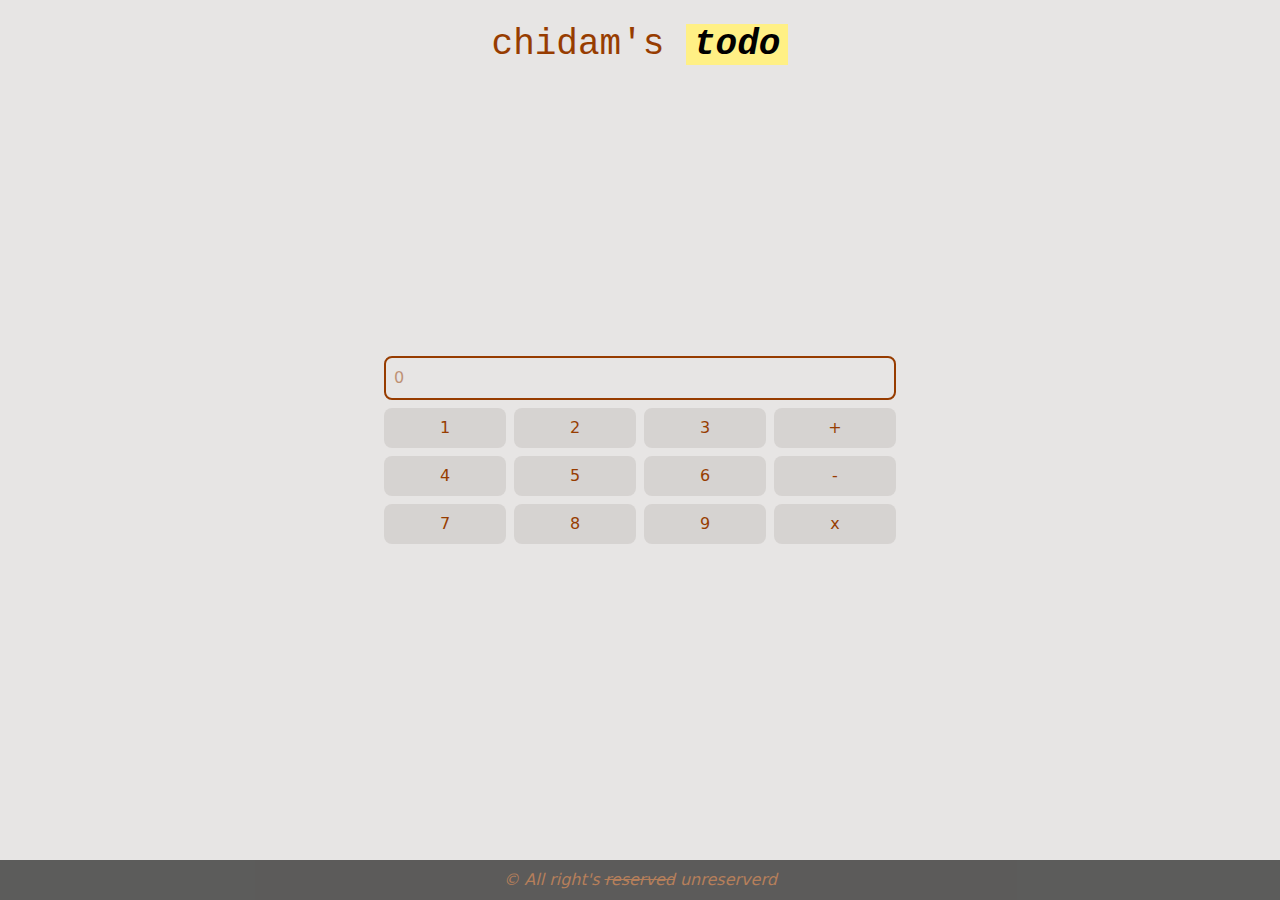
==== calc.html @ 022e7185 "added calc" ====
<!DOCTYPE html>
<html>
    <head>
        <meta charset="UTF-8" />
        <meta name="viewport" content="width=device-width, initial-scale=1.0" />
        <title>todo</title>
        <link href="./output.css" rel="stylesheet" />
        <script async>
            function calculate(e) {
                e.target.value = e.target.value.replace(/[^0-9+\-*/.]/g, "");
                try {
                    let value = eval(e.target.value);
                    if (value === undefined) {
                        value = 0;
                    }
                    e.target.value = value;
                } catch (err) {
                    console.log("waiting for valid input...");
                }
            }
            function updateValue(newValue) {
                document.getElementById("input").value += newValue;
                document.getElementById("input").dispatchEvent(new Event("input"));
            }
        </script>
    </head>
    <body class="bg-stone-200 text-amber-800 w-[100vw] h-[100vh] relative overflow-hidden">
        <header class="w-[100vw] text-center text-xl md:text-4xl h-[10vh] grid place-items-center">
            <h1 class="font-mono my-auto">
                chidam's
                <span class="lame bg-yellow-200 px-2 italic stroke-indigo-50 text-black font-extrabold">todo</span>
            </h1>
        </header>
        <main class="overflow-auto h-[80vh] w-screen grid place-items-center">
            <div class="calculator w-[40vw]">
                <input
                    type="text"
                    class="rounded-lg hover:bg-stone-300 border-2 p-2 w-full"
                    oninput="calculate(event)"
                    placeholder="0"
                    id="input"
                />
                <div class="grid grid-cols-4 gap-2 mt-2">
                    <button class="bg-stone-300 p-2 rounded-lg hover:bg-stone-400" onclick="updateValue('1')">1</button>
                    <button class="bg-stone-300 p-2 rounded-lg hover:bg-stone-400" onclick="updateValue('2')">2</button>
                    <button class="bg-stone-300 p-2 rounded-lg hover:bg-stone-400" onclick="updateValue('3')">3</button>
                    <button class="bg-stone-300 p-2 rounded-lg hover:bg-stone-400" onclick="updateValue('+')">+</button>
                    <button class="bg-stone-300 p-2 rounded-lg hover:bg-stone-400" onclick="updateValue('4')">4</button>
                    <button class="bg-stone-300 p-2 rounded-lg hover:bg-stone-400" onclick="updateValue('5')">5</button>
                    <button class="bg-stone-300 p-2 rounded-lg hover:bg-stone-400" onclick="updateValue('6')">6</button>
                    <button class="bg-stone-300 p-2 rounded-lg hover:bg-stone-400" onclick="updateValue('-')">-</button>
                    <button class="bg-stone-300 p-2 rounded-lg hover:bg-stone-400" onclick="updateValue('7')">7</button>
                    <button class="bg-stone-300 p-2 rounded-lg hover:bg-stone-400" onclick="updateValue('8')">8</button>
                    <button class="bg-stone-300 p-2 rounded-lg hover:bg-stone-400" onclick="updateValue('9')">9</button>
                    <button class="bg-stone-300 p-2 rounded-lg hover:bg-stone-400" onclick="updateValue('*')">x</button>
                </div>
            </div>
        </main>
        <footer class="absolute bottom-0 w-full text-center py-2 bg-black opacity-60">
            <p class="italic">&copy; All right's <span class="line-through">reserved</span> unreserverd</p>
        </footer>
    </body>
</html>
---- output.css ----
/*! tailwindcss v4.0.15 | MIT License | https://tailwindcss.com */
@layer theme, base, components, utilities;
@layer theme {
  :root, :host {
    --font-sans: ui-sans-serif, system-ui, sans-serif, "Apple Color Emoji",
      "Segoe UI Emoji", "Segoe UI Symbol", "Noto Color Emoji";
    --font-mono: ui-monospace, SFMono-Regular, Menlo, Monaco, Consolas, "Liberation Mono",
      "Courier New", monospace;
    --color-red-500: oklch(0.637 0.237 25.331);
    --color-amber-800: oklch(0.473 0.137 46.201);
    --color-yellow-200: oklch(0.945 0.129 101.54);
    --color-yellow-500: oklch(0.795 0.184 86.047);
    --color-yellow-700: oklch(0.554 0.135 66.442);
    --color-indigo-50: oklch(0.962 0.018 272.314);
    --color-stone-200: oklch(0.923 0.003 48.717);
    --color-stone-300: oklch(0.869 0.005 56.366);
    --color-stone-400: oklch(0.709 0.01 56.259);
    --color-black: #000;
    --color-white: #fff;
    --spacing: 0.25rem;
    --text-xl: 1.25rem;
    --text-xl--line-height: calc(1.75 / 1.25);
    --text-4xl: 2.25rem;
    --text-4xl--line-height: calc(2.5 / 2.25);
    --font-weight-extrabold: 800;
    --radius-md: 0.375rem;
    --radius-lg: 0.5rem;
    --ease-in-out: cubic-bezier(0.4, 0, 0.2, 1);
    --default-transition-duration: 150ms;
    --default-transition-timing-function: cubic-bezier(0.4, 0, 0.2, 1);
    --default-font-family: var(--font-sans);
    --default-mono-font-family: var(--font-mono);
  }
}
@layer base {
  *, ::after, ::before, ::backdrop, ::file-selector-button {
    box-sizing: border-box;
    margin: 0;
    padding: 0;
    border: 0 solid;
  }
  html, :host {
    line-height: 1.5;
    -webkit-text-size-adjust: 100%;
    tab-size: 4;
    font-family: var(--default-font-family, ui-sans-serif, system-ui, sans-serif, "Apple Color Emoji", "Segoe UI Emoji", "Segoe UI Symbol", "Noto Color Emoji");
    font-feature-settings: var(--default-font-feature-settings, normal);
    font-variation-settings: var(--default-font-variation-settings, normal);
    -webkit-tap-highlight-color: transparent;
  }
  hr {
    height: 0;
    color: inherit;
    border-top-width: 1px;
  }
  abbr:where([title]) {
    -webkit-text-decoration: underline dotted;
    text-decoration: underline dotted;
  }
  h1, h2, h3, h4, h5, h6 {
    font-size: inherit;
    font-weight: inherit;
  }
  a {
    color: inherit;
    -webkit-text-decoration: inherit;
    text-decoration: inherit;
  }
  b, strong {
    font-weight: bolder;
  }
  code, kbd, samp, pre {
    font-family: var(--default-mono-font-family, ui-monospace, SFMono-Regular, Menlo, Monaco, Consolas, "Liberation Mono", "Courier New", monospace);
    font-feature-settings: var(--default-mono-font-feature-settings, normal);
    font-variation-settings: var(--default-mono-font-variation-settings, normal);
    font-size: 1em;
  }
  small {
    font-size: 80%;
  }
  sub, sup {
    font-size: 75%;
    line-height: 0;
    position: relative;
    vertical-align: baseline;
  }
  sub {
    bottom: -0.25em;
  }
  sup {
    top: -0.5em;
  }
  table {
    text-indent: 0;
    border-color: inherit;
    border-collapse: collapse;
  }
  :-moz-focusring {
    outline: auto;
  }
  progress {
    vertical-align: baseline;
  }
  summary {
    display: list-item;
  }
  ol, ul, menu {
    list-style: none;
  }
  img, svg, video, canvas, audio, iframe, embed, object {
    display: block;
    vertical-align: middle;
  }
  img, video {
    max-width: 100%;
    height: auto;
  }
  button, input, select, optgroup, textarea, ::file-selector-button {
    font: inherit;
    font-feature-settings: inherit;
    font-variation-settings: inherit;
    letter-spacing: inherit;
    color: inherit;
    border-radius: 0;
    background-color: transparent;
    opacity: 1;
  }
  :where(select:is([multiple], [size])) optgroup {
    font-weight: bolder;
  }
  :where(select:is([multiple], [size])) optgroup option {
    padding-inline-start: 20px;
  }
  ::file-selector-button {
    margin-inline-end: 4px;
  }
  ::placeholder {
    opacity: 1;
  }
  @supports (not (-webkit-appearance: -apple-pay-button))  or (contain-intrinsic-size: 1px) {
    ::placeholder {
      color: color-mix(in oklab, currentColor 50%, transparent);
    }
  }
  textarea {
    resize: vertical;
  }
  ::-webkit-search-decoration {
    -webkit-appearance: none;
  }
  ::-webkit-date-and-time-value {
    min-height: 1lh;
    text-align: inherit;
  }
  ::-webkit-datetime-edit {
    display: inline-flex;
  }
  ::-webkit-datetime-edit-fields-wrapper {
    padding: 0;
  }
  ::-webkit-datetime-edit, ::-webkit-datetime-edit-year-field, ::-webkit-datetime-edit-month-field, ::-webkit-datetime-edit-day-field, ::-webkit-datetime-edit-hour-field, ::-webkit-datetime-edit-minute-field, ::-webkit-datetime-edit-second-field, ::-webkit-datetime-edit-millisecond-field, ::-webkit-datetime-edit-meridiem-field {
    padding-block: 0;
  }
  :-moz-ui-invalid {
    box-shadow: none;
  }
  button, input:where([type="button"], [type="reset"], [type="submit"]), ::file-selector-button {
    appearance: button;
  }
  ::-webkit-inner-spin-button, ::-webkit-outer-spin-button {
    height: auto;
  }
  [hidden]:where(:not([hidden="until-found"])) {
    display: none !important;
  }
}
@layer utilities {
  .absolute {
    position: absolute;
  }
  .relative {
    position: relative;
  }
  .top-0 {
    top: calc(var(--spacing) * 0);
  }
  .top-1 {
    top: calc(var(--spacing) * 1);
  }
  .top-1\.5 {
    top: calc(var(--spacing) * 1.5);
  }
  .top-2 {
    top: calc(var(--spacing) * 2);
  }
  .top-3 {
    top: calc(var(--spacing) * 3);
  }
  .top-4 {
    top: calc(var(--spacing) * 4);
  }
  .top-6 {
    top: calc(var(--spacing) * 6);
  }
  .right-0 {
    right: calc(var(--spacing) * 0);
  }
  .right-2 {
    right: calc(var(--spacing) * 2);
  }
  .right-6 {
    right: calc(var(--spacing) * 6);
  }
  .right-10 {
    right: calc(var(--spacing) * 10);
  }
  .right-12 {
    right: calc(var(--spacing) * 12);
  }
  .right-16 {
    right: calc(var(--spacing) * 16);
  }
  .bottom-0 {
    bottom: calc(var(--spacing) * 0);
  }
  .left-0 {
    left: calc(var(--spacing) * 0);
  }
  .m-4 {
    margin: calc(var(--spacing) * 4);
  }
  .mx-auto {
    margin-inline: auto;
  }
  .my-2 {
    margin-block: calc(var(--spacing) * 2);
  }
  .my-auto {
    margin-block: auto;
  }
  .mt-2 {
    margin-top: calc(var(--spacing) * 2);
  }
  .mt-\[8vh\] {
    margin-top: 8vh;
  }
  .mr-2 {
    margin-right: calc(var(--spacing) * 2);
  }
  .mr-28 {
    margin-right: calc(var(--spacing) * 28);
  }
  .block {
    display: block;
  }
  .flex {
    display: flex;
  }
  .grid {
    display: grid;
  }
  .table {
    display: table;
  }
  .h-\[6vh\] {
    height: 6vh;
  }
  .h-\[10vh\] {
    height: 10vh;
  }
  .h-\[60vh\] {
    height: 60vh;
  }
  .h-\[70vh\] {
    height: 70vh;
  }
  .h-\[80vh\] {
    height: 80vh;
  }
  .h-\[100vh\] {
    height: 100vh;
  }
  .h-fit {
    height: fit-content;
  }
  .h-full {
    height: 100%;
  }
  .max-h-\[60vh\] {
    max-height: 60vh;
  }
  .w-20 {
    width: calc(var(--spacing) * 20);
  }
  .w-64 {
    width: calc(var(--spacing) * 64);
  }
  .w-\[10\%\] {
    width: 10%;
  }
  .w-\[20px\] {
    width: 20px;
  }
  .w-\[40vw\] {
    width: 40vw;
  }
  .w-\[60vw\] {
    width: 60vw;
  }
  .w-\[70\%\] {
    width: 70%;
  }
  .w-\[80\%\] {
    width: 80%;
  }
  .w-\[95\%\] {
    width: 95%;
  }
  .w-\[100vw\] {
    width: 100vw;
  }
  .w-\[600px\] {
    width: 600px;
  }
  .w-full {
    width: 100%;
  }
  .w-screen {
    width: 100vw;
  }
  .max-w-\[10\%\] {
    max-width: 10%;
  }
  .max-w-\[600px\] {
    max-width: 600px;
  }
  .border-collapse {
    border-collapse: collapse;
  }
  .cursor-not-allowed {
    cursor: not-allowed;
  }
  .cursor-pointer {
    cursor: pointer;
  }
  .resize {
    resize: both;
  }
  .grid-cols-4 {
    grid-template-columns: repeat(4, minmax(0, 1fr));
  }
  .place-items-center {
    place-items: center;
  }
  .items-center {
    align-items: center;
  }
  .justify-center {
    justify-content: center;
  }
  .gap-2 {
    gap: calc(var(--spacing) * 2);
  }
  .gap-4 {
    gap: calc(var(--spacing) * 4);
  }
  .overflow-auto {
    overflow: auto;
  }
  .overflow-hidden {
    overflow: hidden;
  }
  .rounded {
    border-radius: 0.25rem;
  }
  .rounded-lg {
    border-radius: var(--radius-lg);
  }
  .rounded-md {
    border-radius: var(--radius-md);
  }
  .border {
    border-style: var(--tw-border-style);
    border-width: 1px;
  }
  .border-2 {
    border-style: var(--tw-border-style);
    border-width: 2px;
  }
  .border-4 {
    border-style: var(--tw-border-style);
    border-width: 4px;
  }
  .border-y-500 {
    border-block-style: var(--tw-border-style);
    border-block-width: 500px;
  }
  .border-red-500 {
    border-color: var(--color-red-500);
  }
  .border-yellow-500 {
    border-color: var(--color-yellow-500);
  }
  .bg-black {
    background-color: var(--color-black);
  }
  .bg-stone-200 {
    background-color: var(--color-stone-200);
  }
  .bg-stone-300 {
    background-color: var(--color-stone-300);
  }
  .bg-yellow-200 {
    background-color: var(--color-yellow-200);
  }
  .stroke-indigo-50 {
    stroke: var(--color-indigo-50);
  }
  .p-0 {
    padding: calc(var(--spacing) * 0);
  }
  .p-0\.5 {
    padding: calc(var(--spacing) * 0.5);
  }
  .p-2 {
    padding: calc(var(--spacing) * 2);
  }
  .p-8 {
    padding: calc(var(--spacing) * 8);
  }
  .px-2 {
    padding-inline: calc(var(--spacing) * 2);
  }
  .py-0 {
    padding-block: calc(var(--spacing) * 0);
  }
  .py-0\.5 {
    padding-block: calc(var(--spacing) * 0.5);
  }
  .py-1 {
    padding-block: calc(var(--spacing) * 1);
  }
  .py-2 {
    padding-block: calc(var(--spacing) * 2);
  }
  .pr-28 {
    padding-right: calc(var(--spacing) * 28);
  }
  .pb-20 {
    padding-bottom: calc(var(--spacing) * 20);
  }
  .text-center {
    text-align: center;
  }
  .font-mono {
    font-family: var(--font-mono);
  }
  .text-xl {
    font-size: var(--text-xl);
    line-height: var(--tw-leading, var(--text-xl--line-height));
  }
  .font-extrabold {
    --tw-font-weight: var(--font-weight-extrabold);
    font-weight: var(--font-weight-extrabold);
  }
  .text-ellipsis {
    text-overflow: ellipsis;
  }
  .text-amber-800 {
    color: var(--color-amber-800);
  }
  .text-black {
    color: var(--color-black);
  }
  .text-red-500 {
    color: var(--color-red-500);
  }
  .text-yellow-500 {
    color: var(--color-yellow-500);
  }
  .text-yellow-700 {
    color: var(--color-yellow-700);
  }
  .italic {
    font-style: italic;
  }
  .line-through {
    text-decoration-line: line-through;
  }
  .underline {
    text-decoration-line: underline;
  }
  .opacity-50 {
    opacity: 50%;
  }
  .opacity-60 {
    opacity: 60%;
  }
  .shadow-md {
    --tw-shadow: 0 4px 6px -1px var(--tw-shadow-color, rgb(0 0 0 / 0.1)), 0 2px 4px -2px var(--tw-shadow-color, rgb(0 0 0 / 0.1));
    box-shadow: var(--tw-inset-shadow), var(--tw-inset-ring-shadow), var(--tw-ring-offset-shadow), var(--tw-ring-shadow), var(--tw-shadow);
  }
  .outline {
    outline-style: var(--tw-outline-style);
    outline-width: 1px;
  }
  .transition-all {
    transition-property: all;
    transition-timing-function: var(--tw-ease, var(--default-transition-timing-function));
    transition-duration: var(--tw-duration, var(--default-transition-duration));
  }
  .duration-200 {
    --tw-duration: 200ms;
    transition-duration: 200ms;
  }
  .ease-in-out {
    --tw-ease: var(--ease-in-out);
    transition-timing-function: var(--ease-in-out);
  }
  .group-checked\:line-through {
    &:is(:where(.group):checked *) {
      text-decoration-line: line-through;
    }
  }
  .peer-checked\:line-through {
    &:is(:where(.peer):checked ~ *) {
      text-decoration-line: line-through;
    }
  }
  .checked\:line-through {
    &:checked {
      text-decoration-line: line-through;
    }
  }
  .hover\:bg-red-500 {
    &:hover {
      @media (hover: hover) {
        background-color: var(--color-red-500);
      }
    }
  }
  .hover\:bg-stone-300 {
    &:hover {
      @media (hover: hover) {
        background-color: var(--color-stone-300);
      }
    }
  }
  .hover\:bg-stone-400 {
    &:hover {
      @media (hover: hover) {
        background-color: var(--color-stone-400);
      }
    }
  }
  .hover\:bg-yellow-500 {
    &:hover {
      @media (hover: hover) {
        background-color: var(--color-yellow-500);
      }
    }
  }
  .hover\:text-white {
    &:hover {
      @media (hover: hover) {
        color: var(--color-white);
      }
    }
  }
  .sm\:mx-10 {
    @media (width >= 40rem) {
      margin-inline: calc(var(--spacing) * 10);
    }
  }
  .sm\:my-20 {
    @media (width >= 40rem) {
      margin-block: calc(var(--spacing) * 20);
    }
  }
  .md\:w-1\/2 {
    @media (width >= 48rem) {
      width: calc(1/2 * 100%);
    }
  }
  .md\:text-4xl {
    @media (width >= 48rem) {
      font-size: var(--text-4xl);
      line-height: var(--tw-leading, var(--text-4xl--line-height));
    }
  }
  .lg\:mx-64 {
    @media (width >= 64rem) {
      margin-inline: calc(var(--spacing) * 64);
    }
  }
}
@property --tw-border-style {
  syntax: "*";
  inherits: false;
  initial-value: solid;
}
@property --tw-font-weight {
  syntax: "*";
  inherits: false;
}
@property --tw-shadow {
  syntax: "*";
  inherits: false;
  initial-value: 0 0 #0000;
}
@property --tw-shadow-color {
  syntax: "*";
  inherits: false;
}
@property --tw-inset-shadow {
  syntax: "*";
  inherits: false;
  initial-value: 0 0 #0000;
}
@property --tw-inset-shadow-color {
  syntax: "*";
  inherits: false;
}
@property --tw-ring-color {
  syntax: "*";
  inherits: false;
}
@property --tw-ring-shadow {
  syntax: "*";
  inherits: false;
  initial-value: 0 0 #0000;
}
@property --tw-inset-ring-color {
  syntax: "*";
  inherits: false;
}
@property --tw-inset-ring-shadow {
  syntax: "*";
  inherits: false;
  initial-value: 0 0 #0000;
}
@property --tw-ring-inset {
  syntax: "*";
  inherits: false;
}
@property --tw-ring-offset-width {
  syntax: "<length>";
  inherits: false;
  initial-value: 0px;
}
@property --tw-ring-offset-color {
  syntax: "*";
  inherits: false;
  initial-value: #fff;
}
@property --tw-ring-offset-shadow {
  syntax: "*";
  inherits: false;
  initial-value: 0 0 #0000;
}
@property --tw-outline-style {
  syntax: "*";
  inherits: false;
  initial-value: solid;
}
@property --tw-duration {
  syntax: "*";
  inherits: false;
}
@property --tw-ease {
  syntax: "*";
  inherits: false;
}
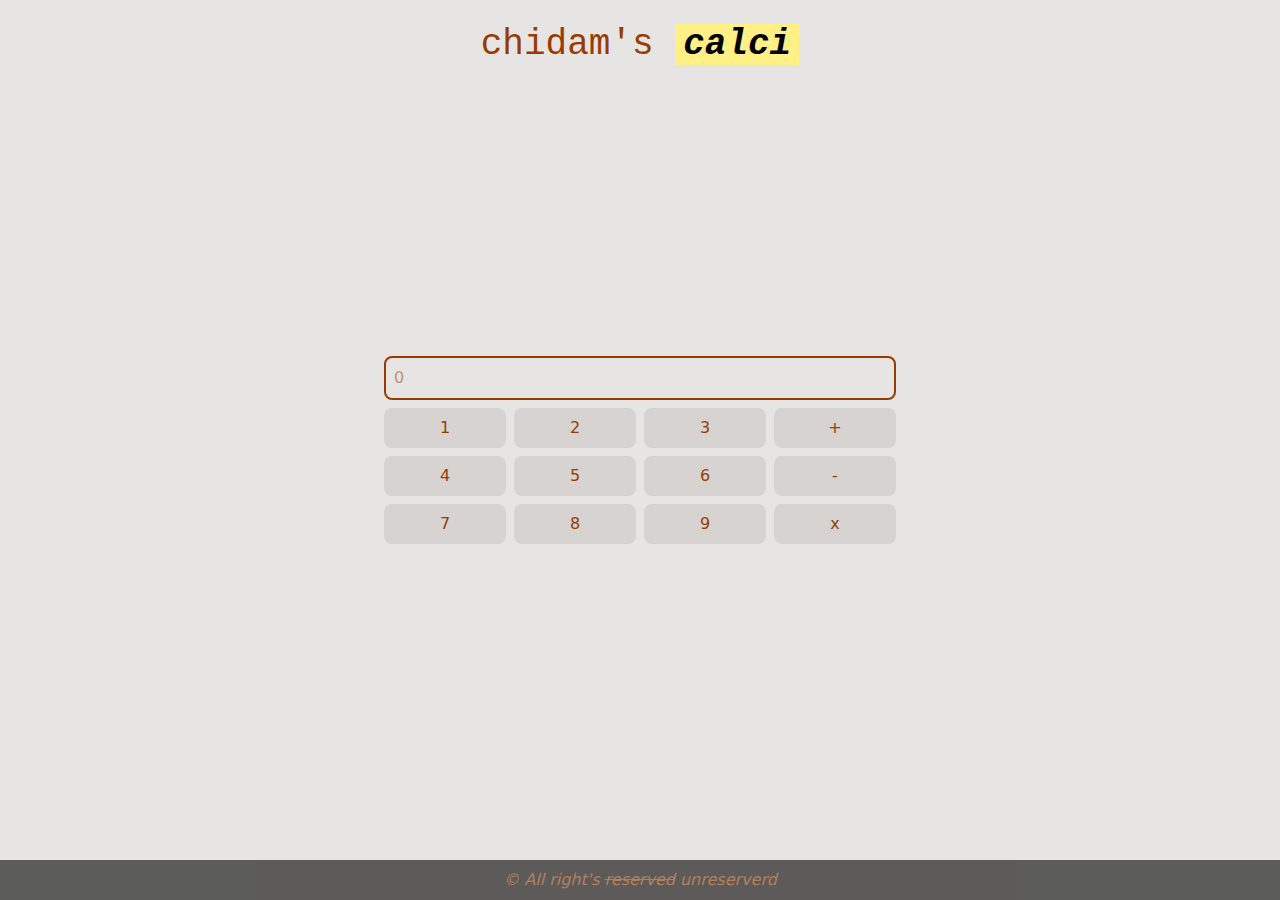
==== commit 455ec02d: "added img gallery" ====
--- a/calc.html
+++ b/calc.html
@@ -3,7 +3,7 @@
     <head>
         <meta charset="UTF-8" />
         <meta name="viewport" content="width=device-width, initial-scale=1.0" />
-        <title>todo</title>
+        <title>calci</title>
         <link href="./output.css" rel="stylesheet" />
         <script async>
             function calculate(e) {
@@ -28,7 +28,7 @@
         <header class="w-[100vw] text-center text-xl md:text-4xl h-[10vh] grid place-items-center">
             <h1 class="font-mono my-auto">
                 chidam's
-                <span class="lame bg-yellow-200 px-2 italic stroke-indigo-50 text-black font-extrabold">todo</span>
+                <span class="lame bg-yellow-200 px-2 italic stroke-indigo-50 text-black font-extrabold">calci</span>
             </h1>
         </header>
         <main class="overflow-auto h-[80vh] w-screen grid place-items-center">
--- a/output.css
+++ b/output.css
@@ -22,6 +22,7 @@
     --text-xl--line-height: calc(1.75 / 1.25);
     --text-4xl: 2.25rem;
     --text-4xl--line-height: calc(2.5 / 2.25);
+    --font-weight-bold: 700;
     --font-weight-extrabold: 800;
     --radius-md: 0.375rem;
     --radius-lg: 0.5rem;
@@ -181,6 +182,9 @@
   .relative {
     position: relative;
   }
+  .inset-0 {
+    inset: calc(var(--spacing) * 0);
+  }
   .top-0 {
     top: calc(var(--spacing) * 0);
   }
@@ -226,9 +230,27 @@
   .left-0 {
     left: calc(var(--spacing) * 0);
   }
+  .z-3 {
+    z-index: 3;
+  }
+  .z-20 {
+    z-index: 20;
+  }
+  .z-30 {
+    z-index: 30;
+  }
   .m-4 {
     margin: calc(var(--spacing) * 4);
   }
+  .mx-4 {
+    margin-inline: calc(var(--spacing) * 4);
+  }
+  .mx-10 {
+    margin-inline: calc(var(--spacing) * 10);
+  }
+  .mx-20 {
+    margin-inline: calc(var(--spacing) * 20);
+  }
   .mx-auto {
     margin-inline: auto;
   }
@@ -241,6 +263,9 @@
   .mt-2 {
     margin-top: calc(var(--spacing) * 2);
   }
+  .mt-4 {
+    margin-top: calc(var(--spacing) * 4);
+  }
   .mt-\[8vh\] {
     margin-top: 8vh;
   }
@@ -259,6 +284,9 @@
   .grid {
     display: grid;
   }
+  .hidden {
+    display: none;
+  }
   .table {
     display: table;
   }
@@ -285,6 +313,9 @@
   }
   .h-full {
     height: 100%;
+  }
+  .h-screen {
+    height: 100vh;
   }
   .max-h-\[60vh\] {
     max-height: 60vh;
@@ -416,6 +447,9 @@
   .stroke-indigo-50 {
     stroke: var(--color-indigo-50);
   }
+  .object-cover {
+    object-fit: cover;
+  }
   .p-0 {
     padding: calc(var(--spacing) * 0);
   }
@@ -425,6 +459,9 @@
   .p-2 {
     padding: calc(var(--spacing) * 2);
   }
+  .p-6 {
+    padding: calc(var(--spacing) * 6);
+  }
   .p-8 {
     padding: calc(var(--spacing) * 8);
   }
@@ -442,6 +479,18 @@
   }
   .py-2 {
     padding-block: calc(var(--spacing) * 2);
+  }
+  .pt-6 {
+    padding-top: calc(var(--spacing) * 6);
+  }
+  .pt-8 {
+    padding-top: calc(var(--spacing) * 8);
+  }
+  .pt-20 {
+    padding-top: calc(var(--spacing) * 20);
+  }
+  .pt-60 {
+    padding-top: calc(var(--spacing) * 60);
   }
   .pr-28 {
     padding-right: calc(var(--spacing) * 28);
@@ -459,6 +508,10 @@
     font-size: var(--text-xl);
     line-height: var(--tw-leading, var(--text-xl--line-height));
   }
+  .font-bold {
+    --tw-font-weight: var(--font-weight-bold);
+    font-weight: var(--font-weight-bold);
+  }
   .font-extrabold {
     --tw-font-weight: var(--font-weight-extrabold);
     font-weight: var(--font-weight-extrabold);
@@ -475,6 +528,9 @@
   .text-red-500 {
     color: var(--color-red-500);
   }
+  .text-white {
+    color: var(--color-white);
+  }
   .text-yellow-500 {
     color: var(--color-yellow-500);
   }
@@ -490,11 +546,29 @@
   .underline {
     text-decoration-line: underline;
   }
+  .opacity-0 {
+    opacity: 0%;
+  }
+  .opacity-5 {
+    opacity: 5%;
+  }
+  .opacity-7 {
+    opacity: 7%;
+  }
+  .opacity-10 {
+    opacity: 10%;
+  }
   .opacity-50 {
     opacity: 50%;
   }
   .opacity-60 {
     opacity: 60%;
+  }
+  .opacity-70 {
+    opacity: 70%;
+  }
+  .opacity-100 {
+    opacity: 100%;
   }
   .shadow-md {
     --tw-shadow: 0 4px 6px -1px var(--tw-shadow-color, rgb(0 0 0 / 0.1)), 0 2px 4px -2px var(--tw-shadow-color, rgb(0 0 0 / 0.1));
@@ -509,6 +583,16 @@
     transition-timing-function: var(--tw-ease, var(--default-transition-timing-function));
     transition-duration: var(--tw-duration, var(--default-transition-duration));
   }
+  .transition-opacity {
+    transition-property: opacity;
+    transition-timing-function: var(--tw-ease, var(--default-transition-timing-function));
+    transition-duration: var(--tw-duration, var(--default-transition-duration));
+  }
+  .transition-transform {
+    transition-property: transform, translate, scale, rotate;
+    transition-timing-function: var(--tw-ease, var(--default-transition-timing-function));
+    transition-duration: var(--tw-duration, var(--default-transition-duration));
+  }
   .duration-200 {
     --tw-duration: 200ms;
     transition-duration: 200ms;
@@ -530,6 +614,16 @@
   .checked\:line-through {
     &:checked {
       text-decoration-line: line-through;
+    }
+  }
+  .hover\:scale-105 {
+    &:hover {
+      @media (hover: hover) {
+        --tw-scale-x: 105%;
+        --tw-scale-y: 105%;
+        --tw-scale-z: 105%;
+        scale: var(--tw-scale-x) var(--tw-scale-y);
+      }
     }
   }
   .hover\:bg-red-500 {
@@ -567,6 +661,13 @@
       }
     }
   }
+  .hover\:opacity-50 {
+    &:hover {
+      @media (hover: hover) {
+        opacity: 50%;
+      }
+    }
+  }
   .sm\:mx-10 {
     @media (width >= 40rem) {
       margin-inline: calc(var(--spacing) * 10);
@@ -671,3 +772,18 @@
   syntax: "*";
   inherits: false;
 }
+@property --tw-scale-x {
+  syntax: "*";
+  inherits: false;
+  initial-value: 1;
+}
+@property --tw-scale-y {
+  syntax: "*";
+  inherits: false;
+  initial-value: 1;
+}
+@property --tw-scale-z {
+  syntax: "*";
+  inherits: false;
+  initial-value: 1;
+}
